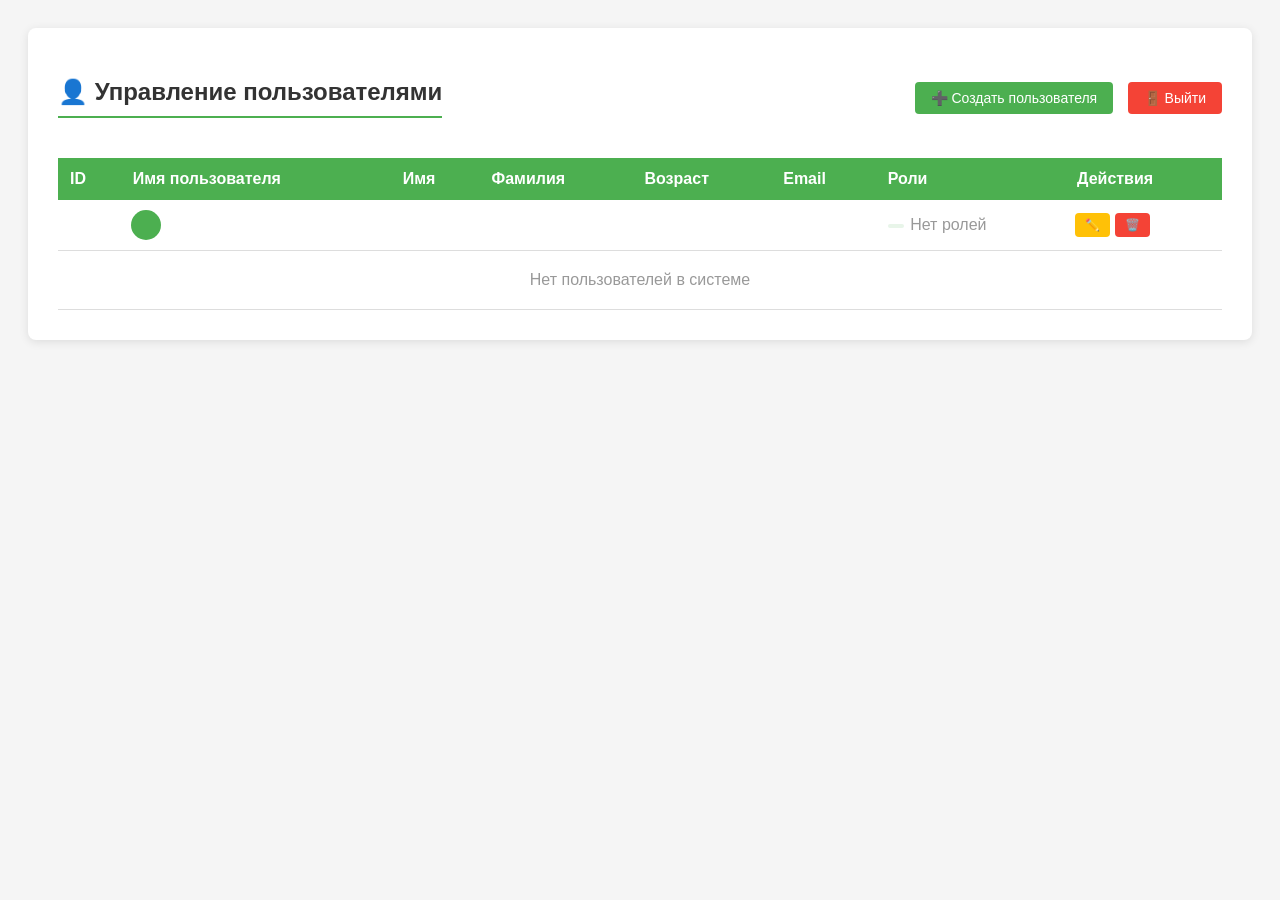
==== src/main/resources/templates/index.html @ 90c0d1c5 "решение_попытка 3" ====
<!DOCTYPE html>
<html xmlns:th="http://www.thymeleaf.org">
<head>
    <meta charset="UTF-8">
    <title>Панель администратора</title>
    <style>
        body { font-family: Arial, sans-serif; padding: 20px; background: #f5f5f5; }
        .container { max-width: 1200px; margin: 0 auto; background: white; padding: 30px; border-radius: 8px; box-shadow: 0 2px 10px rgba(0,0,0,0.1); }
        h2 { color: #333; border-bottom: 2px solid #4CAF50; padding-bottom: 10px; }
        .header { display: flex; justify-content: space-between; align-items: center; margin-bottom: 20px; }
        .btn {
            padding: 8px 16px; border: none; border-radius: 4px;
            font-size: 14px; cursor: pointer; text-decoration: none; display: inline-block;
        }
        .btn-primary { background: #4CAF50; color: white; }
        .btn-primary:hover { background: #45a049; }
        .btn-warning { background: #ffc107; color: #333; }
        .btn-warning:hover { background: #e0a800; }
        .btn-danger { background: #f44336; color: white; }
        .btn-danger:hover { background: #da190b; }
        table { width: 100%; border-collapse: collapse; margin-top: 20px; }
        th { background: #4CAF50; color: white; padding: 12px; text-align: left; }
        td { padding: 10px; border-bottom: 1px solid #ddd; }
        tr:hover { background: #f5f5f5; }
        .actions { display: flex; gap: 5px; }
        .actions .btn { padding: 5px 10px; font-size: 12px; }
        .role-badge {
            background: #e8f5e9;
            padding: 2px 8px;
            border-radius: 12px;
            font-size: 12px;
            margin: 2px;
            display: inline-block;
        }
        .empty { text-align: center; color: #999; padding: 20px; }
        .user-info { display: flex; align-items: center; gap: 10px; }
        .avatar {
            width: 30px; height: 30px;
            background: #4CAF50; color: white;
            border-radius: 50%; display: flex;
            align-items: center; justify-content: center;
            font-weight: bold;
        }
    </style>
</head>
<body>
<div class="container">
    <div class="header">
        <h2>👤 Управление пользователями</h2>
        <div>
            <a href="/admin/create" class="btn btn-primary">➕ Создать пользователя</a>
            <a href="/logout" class="btn btn-danger" style="margin-left: 10px;">🚪 Выйти</a>
        </div>
    </div>

    <table>
        <thead>
        <tr>
            <th>ID</th>
            <th>Имя пользователя</th>
            <th>Имя</th>
            <th>Фамилия</th>
            <th>Возраст</th>
            <th>Email</th>
            <th>Роли</th>
            <th>Действия</th>
        </tr>
        </thead>
        <tbody>
        <tr th:each="user : ${users}">
            <td th:text="${user.id}"></td>
            <td>
                <div class="user-info">
                    <div class="avatar" th:text="${#strings.substring(user.username, 0, 1).toUpperCase()}"></div>
                    <span th:text="${user.username}"></span>
                </div>
            </td>
            <td th:text="${user.firstName ?: '-'}"></td>
            <td th:text="${user.lastName ?: '-'}"></td>
            <td th:text="${user.age ?: '-'}"></td>
            <td th:text="${user.email ?: '-'}"></td>
            <td>
                        <span th:each="role : ${user.roles}" class="role-badge"
                              th:text="${role.name.replace('ROLE_', '')}"></span>
                <span th:if="${user.roles.isEmpty()}" style="color: #999;">Нет ролей</span>
            </td>
            <td>
                <div class="actions">
                    <a th:href="@{/admin/edit/{id}(id=${user.id})}" class="btn btn-warning">✏️</a>
                    <a th:href="@{/admin/delete/{id}(id=${user.id})}"
                       class="btn btn-danger"
                       onclick="return confirm('Вы уверены, что хотите удалить пользователя?')">🗑️</a>
                </div>
            </td>
        </tr>
        <tr th:if="${users.isEmpty()}">
            <td colspan="8" class="empty">Нет пользователей в системе</td>
        </tr>
        </tbody>
    </table>
</div>
</body>
</html>
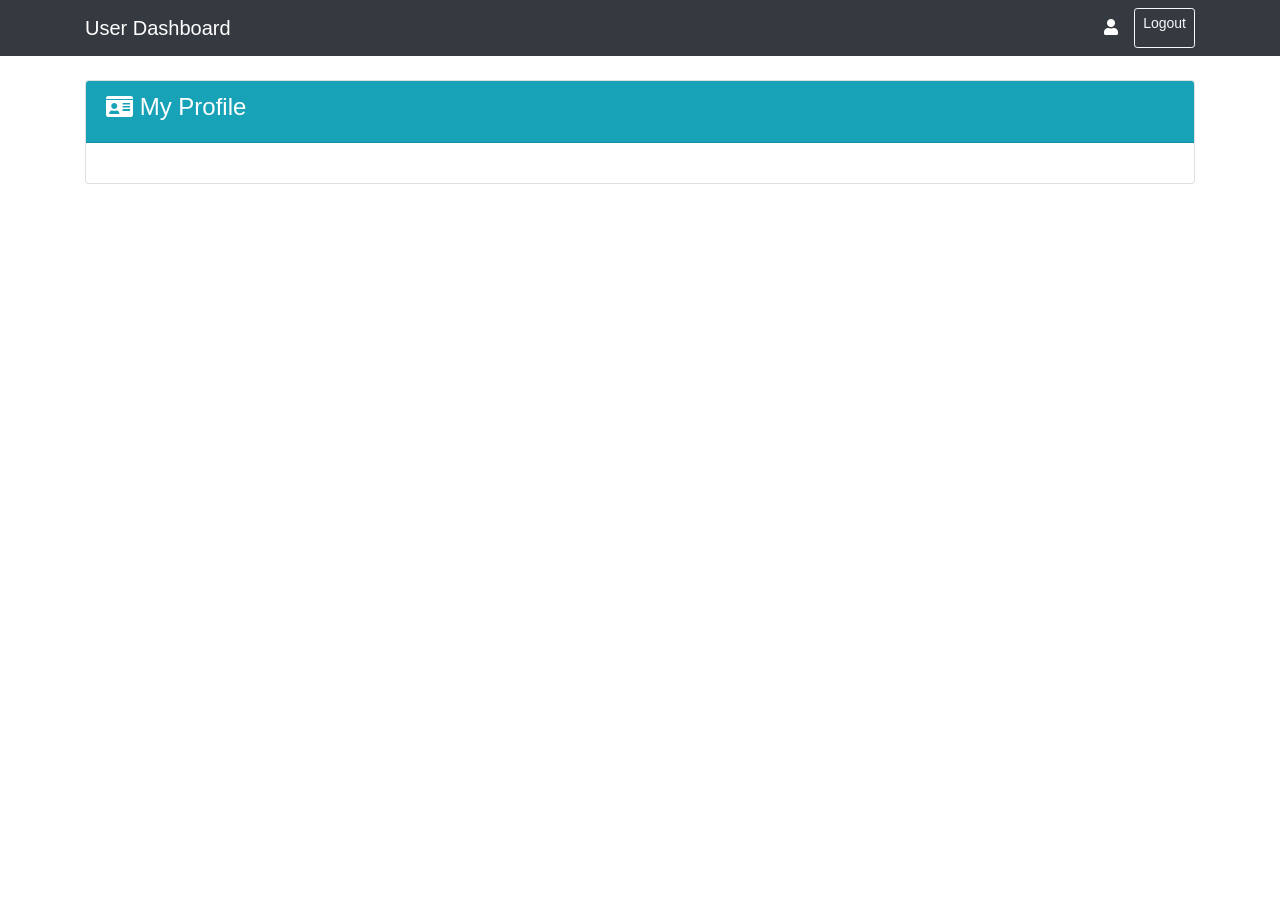
==== commit 583b255d: "версия1" ====
--- a/src/main/resources/templates/index.html
+++ b/src/main/resources/templates/index.html
@@ -2,102 +2,40 @@
 <html xmlns:th="http://www.thymeleaf.org">
 <head>
     <meta charset="UTF-8">
-    <title>Панель администратора</title>
-    <style>
-        body { font-family: Arial, sans-serif; padding: 20px; background: #f5f5f5; }
-        .container { max-width: 1200px; margin: 0 auto; background: white; padding: 30px; border-radius: 8px; box-shadow: 0 2px 10px rgba(0,0,0,0.1); }
-        h2 { color: #333; border-bottom: 2px solid #4CAF50; padding-bottom: 10px; }
-        .header { display: flex; justify-content: space-between; align-items: center; margin-bottom: 20px; }
-        .btn {
-            padding: 8px 16px; border: none; border-radius: 4px;
-            font-size: 14px; cursor: pointer; text-decoration: none; display: inline-block;
-        }
-        .btn-primary { background: #4CAF50; color: white; }
-        .btn-primary:hover { background: #45a049; }
-        .btn-warning { background: #ffc107; color: #333; }
-        .btn-warning:hover { background: #e0a800; }
-        .btn-danger { background: #f44336; color: white; }
-        .btn-danger:hover { background: #da190b; }
-        table { width: 100%; border-collapse: collapse; margin-top: 20px; }
-        th { background: #4CAF50; color: white; padding: 12px; text-align: left; }
-        td { padding: 10px; border-bottom: 1px solid #ddd; }
-        tr:hover { background: #f5f5f5; }
-        .actions { display: flex; gap: 5px; }
-        .actions .btn { padding: 5px 10px; font-size: 12px; }
-        .role-badge {
-            background: #e8f5e9;
-            padding: 2px 8px;
-            border-radius: 12px;
-            font-size: 12px;
-            margin: 2px;
-            display: inline-block;
-        }
-        .empty { text-align: center; color: #999; padding: 20px; }
-        .user-info { display: flex; align-items: center; gap: 10px; }
-        .avatar {
-            width: 30px; height: 30px;
-            background: #4CAF50; color: white;
-            border-radius: 50%; display: flex;
-            align-items: center; justify-content: center;
-            font-weight: bold;
-        }
-    </style>
+    <title>User Page</title>
+    <link rel="stylesheet" href="https://stackpath.bootstrapcdn.com/bootstrap/4.5.2/css/bootstrap.min.css">
+    <link rel="stylesheet" href="https://cdnjs.cloudflare.com/ajax/libs/font-awesome/5.15.4/css/all.min.css">
 </head>
 <body>
-<div class="container">
-    <div class="header">
-        <h2>👤 Управление пользователями</h2>
-        <div>
-            <a href="/admin/create" class="btn btn-primary">➕ Создать пользователя</a>
-            <a href="/logout" class="btn btn-danger" style="margin-left: 10px;">🚪 Выйти</a>
+<nav class="navbar navbar-expand-lg navbar-dark bg-dark">
+    <div class="container">
+        <a class="navbar-brand" href="#">User Dashboard</a>
+        <div class="navbar-nav ml-auto">
+                <span class="navbar-text text-white mr-3">
+                    <i class="fas fa-user"></i>
+                    <span id="userEmail"></span>
+                    <span class="badge badge-info ml-2" id="userRoles"></span>
+                </span>
+            <a href="/logout" class="btn btn-outline-light btn-sm">Logout</a>
         </div>
     </div>
+</nav>
 
-    <table>
-        <thead>
-        <tr>
-            <th>ID</th>
-            <th>Имя пользователя</th>
-            <th>Имя</th>
-            <th>Фамилия</th>
-            <th>Возраст</th>
-            <th>Email</th>
-            <th>Роли</th>
-            <th>Действия</th>
-        </tr>
-        </thead>
-        <tbody>
-        <tr th:each="user : ${users}">
-            <td th:text="${user.id}"></td>
-            <td>
-                <div class="user-info">
-                    <div class="avatar" th:text="${#strings.substring(user.username, 0, 1).toUpperCase()}"></div>
-                    <span th:text="${user.username}"></span>
-                </div>
-            </td>
-            <td th:text="${user.firstName ?: '-'}"></td>
-            <td th:text="${user.lastName ?: '-'}"></td>
-            <td th:text="${user.age ?: '-'}"></td>
-            <td th:text="${user.email ?: '-'}"></td>
-            <td>
-                        <span th:each="role : ${user.roles}" class="role-badge"
-                              th:text="${role.name.replace('ROLE_', '')}"></span>
-                <span th:if="${user.roles.isEmpty()}" style="color: #999;">Нет ролей</span>
-            </td>
-            <td>
-                <div class="actions">
-                    <a th:href="@{/admin/edit/{id}(id=${user.id})}" class="btn btn-warning">✏️</a>
-                    <a th:href="@{/admin/delete/{id}(id=${user.id})}"
-                       class="btn btn-danger"
-                       onclick="return confirm('Вы уверены, что хотите удалить пользователя?')">🗑️</a>
-                </div>
-            </td>
-        </tr>
-        <tr th:if="${users.isEmpty()}">
-            <td colspan="8" class="empty">Нет пользователей в системе</td>
-        </tr>
-        </tbody>
-    </table>
+<div class="container mt-4">
+    <div class="card">
+        <div class="card-header bg-info text-white">
+            <h4><i class="fas fa-id-card"></i> My Profile</h4>
+        </div>
+        <div class="card-body">
+            <div id="userProfileContainer">
+                <!-- Заполняется JavaScript -->
+            </div>
+        </div>
+    </div>
 </div>
+
+<script src="https://code.jquery.com/jquery-3.5.1.min.js"></script>
+<script src="https://stackpath.bootstrapcdn.com/bootstrap/4.5.2/js/bootstrap.min.js"></script>
+<script src="/js/user.js"></script>
 </body>
 </html>
